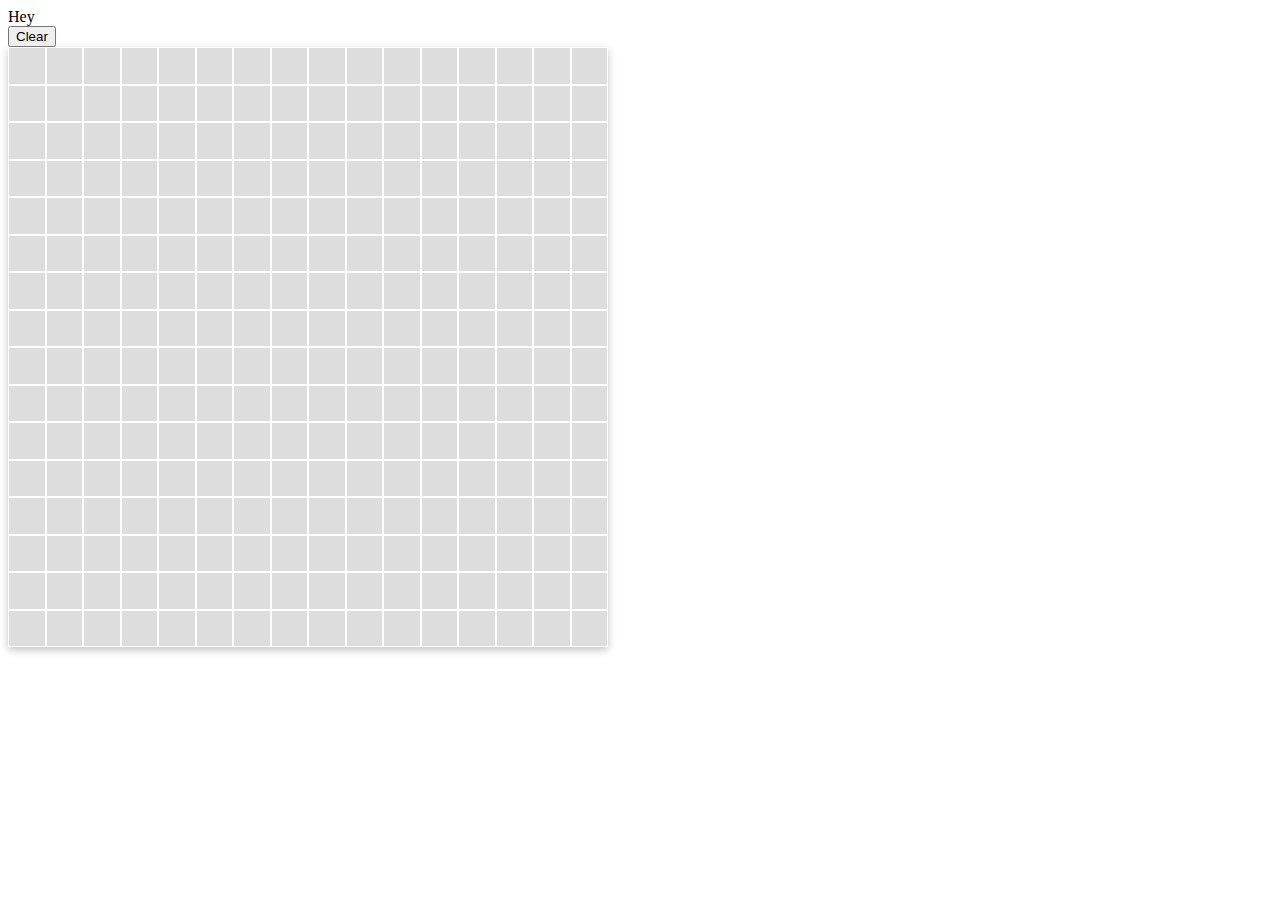
==== Project/Etch-a-Sketch/index.html @ e8605769 "Add project" ====
<!DOCTYPE html>
<html lang="en">
<head>
    <meta charset="UTF-8">
    <meta name="viewport" content="width=device-width, initial-scale=1.0">
    <title>Document</title>
    <link rel="stylesheet" href="style.css">
</head>
<body>
    <div id="container" class="container">
        Hey
    </div>
    <div class="buttons">
        <button onclick="clearButton()" id="clr-btn">Clear</button>
    </div>
    <script src="index.js" ></script>
</body>
</html>
---- Project/Etch-a-Sketch/style.css ----
/* Style for the square divs */
        .grid-container {
            display: grid;
            width: 600px;
            height: 600px;
            box-shadow: rgba(0, 0, 0, 0.24) 0px 3px 8px;
            grid-template-columns: repeat(16, 1fr);
        }

        .grid-item {
            width: auto;
            height: auto;
            background-color: #ddd;
            border: 1px solid #fff;
        }
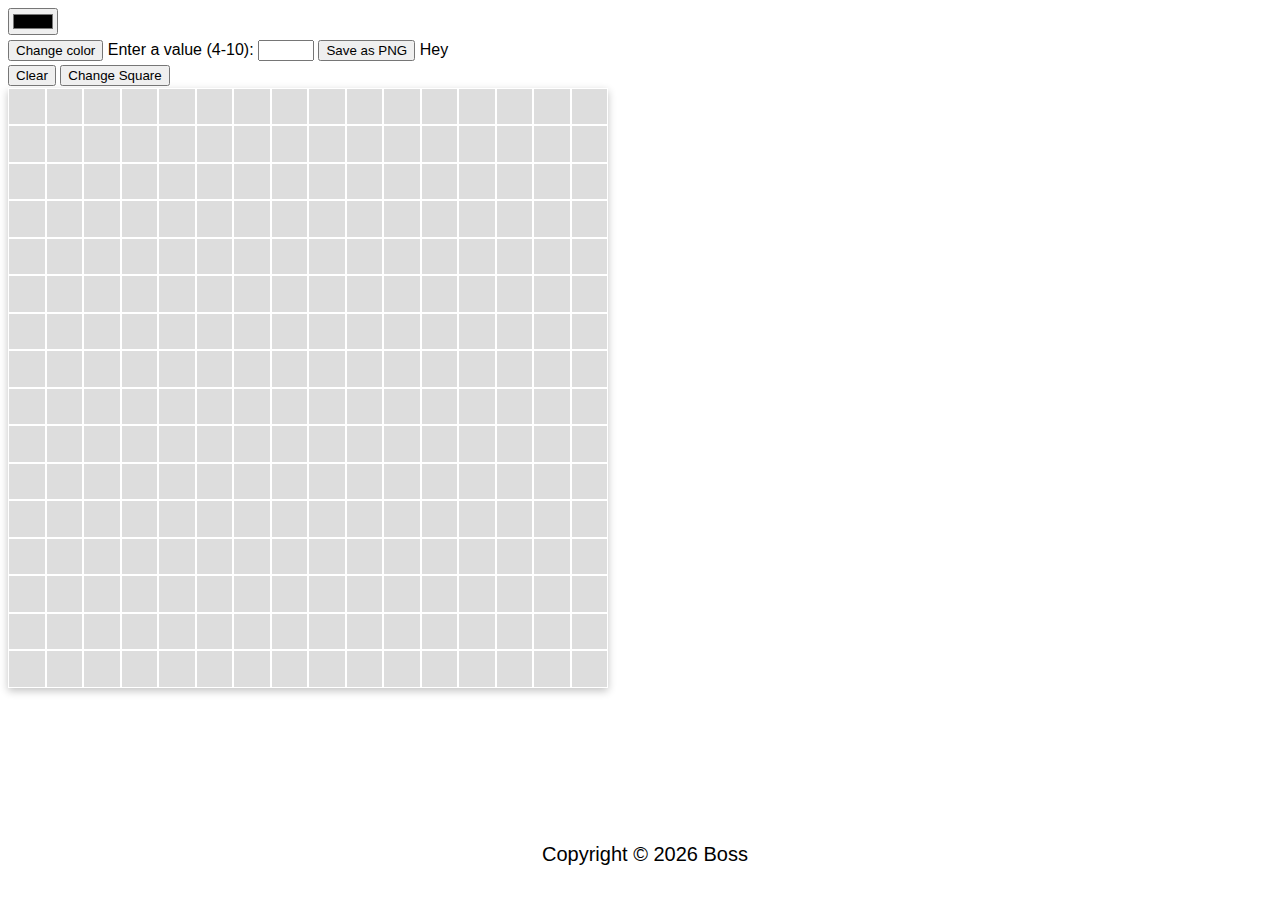
==== commit d569b516: "project sketch" ====
--- a/Project/Etch-a-Sketch/index.html
+++ b/Project/Etch-a-Sketch/index.html
@@ -7,12 +7,36 @@
     <link rel="stylesheet" href="style.css">
 </head>
 <body>
+    <input id="colorPicker" type="color" value="" />
+    <div class="picker"></div>
+    <button id="colorBtn" onclick="setCurrentColor()">Change color</button>
+    <label for="SquareNumber">Enter a value (4-10): </label>
+    <input type="number" id="SquareNumber" min="4" max="10" required>
+    <button onclick="saveAsPNG()">Save as PNG</button>
+
+    Hey 
     <div id="container" class="container">
-        Hey
+
     </div>
     <div class="buttons">
         <button onclick="clearButton()" id="clr-btn">Clear</button>
+
+        <!-- Button to trigger the function with user input as a parameter -->
+        <button id="changeSqrBtn">Change Square</button>
     </div>
+    <footer class="footer">
+        <p>
+          Copyright ©
+          <script>
+            document.write(new Date().getFullYear())
+          </script>
+          Boss
+        </p>
+        <a href="https://github.com/bukakage" target="_blank">
+          <i class="fab fa-github"></i
+        ></a>
+      </footer>
     <script src="index.js" ></script>
+
 </body>
 </html>--- a/Project/Etch-a-Sketch/style.css
+++ b/Project/Etch-a-Sketch/style.css
@@ -1,10 +1,52 @@
         /* Style for the square divs */
-        .grid-container {
+        .grid-container4 {
             display: grid;
             width: 600px;
             height: 600px;
             box-shadow: rgba(0, 0, 0, 0.24) 0px 3px 8px;
             grid-template-columns: repeat(16, 1fr);
+        }
+        .grid-container5 {
+            display: grid;
+            width: 600px;
+            height: 600px;
+            box-shadow: rgba(0, 0, 0, 0.24) 0px 3px 8px;
+            grid-template-columns: repeat(25, 1fr);
+        }
+        .grid-container6 {
+            display: grid;
+            width: 600px;
+            height: 600px;
+            box-shadow: rgba(0, 0, 0, 0.24) 0px 3px 8px;
+            grid-template-columns: repeat(36, 1fr);
+        }
+        .grid-container7 {
+            display: grid;
+            width: 600px;
+            height: 600px;
+            box-shadow: rgba(0, 0, 0, 0.24) 0px 3px 8px;
+            grid-template-columns: repeat(49, 1fr);
+        }
+        .grid-container8 {
+            display: grid;
+            width: 600px;
+            height: 600px;
+            box-shadow: rgba(0, 0, 0, 0.24) 0px 3px 8px;
+            grid-template-columns: repeat(64, 1fr);
+        }
+        .grid-container9 {
+            display: grid;
+            width: 600px;
+            height: 600px;
+            box-shadow: rgba(0, 0, 0, 0.24) 0px 3px 8px;
+            grid-template-columns: repeat(81, 1fr);
+        }
+        .grid-container10 {
+            display: grid;
+            width: 600px;
+            height: 600px;
+            box-shadow: rgba(0, 0, 0, 0.24) 0px 3px 8px;
+            grid-template-columns: repeat(100, 1fr);
         }
 
         .grid-item {
@@ -13,3 +55,81 @@
             background-color: #ddd;
             border: 1px solid #fff;
         }
+        html {
+            /* footer support */
+            position: relative;
+            min-height: 100%;
+          }
+          body {
+            background-color: var(--primary-light);
+            color: var(--primary-dark);
+            font-family: 'Roboto', sans-serif;
+            line-height: 1.6;
+            /* footer support */
+            margin-bottom: 100px;
+          }
+          .footer {
+            position: absolute;
+            bottom: 0;
+            left: 0;
+            display: flex;
+            align-items: center;
+            justify-content: center;
+            gap: 10px;
+            width: 100%;
+            padding: 10px;
+            font-size: 20px;
+          }
+          
+          .fa-github {
+            color: var(--primary-dark);
+            font-size: 24px;
+            transition: transform 0.3s ease-in-out;
+          }
+          
+          .fa-github:hover {
+            transform: rotate(360deg) scale(1.2);
+          }
+          /* MEDIA QUERIES */
+
+@media (max-width: 1200px) {
+  .main {
+    justify-content: center;
+  }
+}
+
+@media (max-width: 850px) {
+  .main {
+    gap: 50px;
+  }
+
+  .settings {
+    width: 150px;
+    gap: 16px;
+  }
+
+  .size-value {
+    margin-bottom: -4px;
+  }
+
+  .grid {
+    width: 400px;
+    height: 400px;
+  }
+}
+
+@media (max-width: 650px) {
+  .title {
+    font-size: 50px;
+  }
+
+  .main {
+    flex-direction: column-reverse;
+  }
+
+  .grid {
+    width: 300px;
+    height: 300px;
+  }
+}
+          